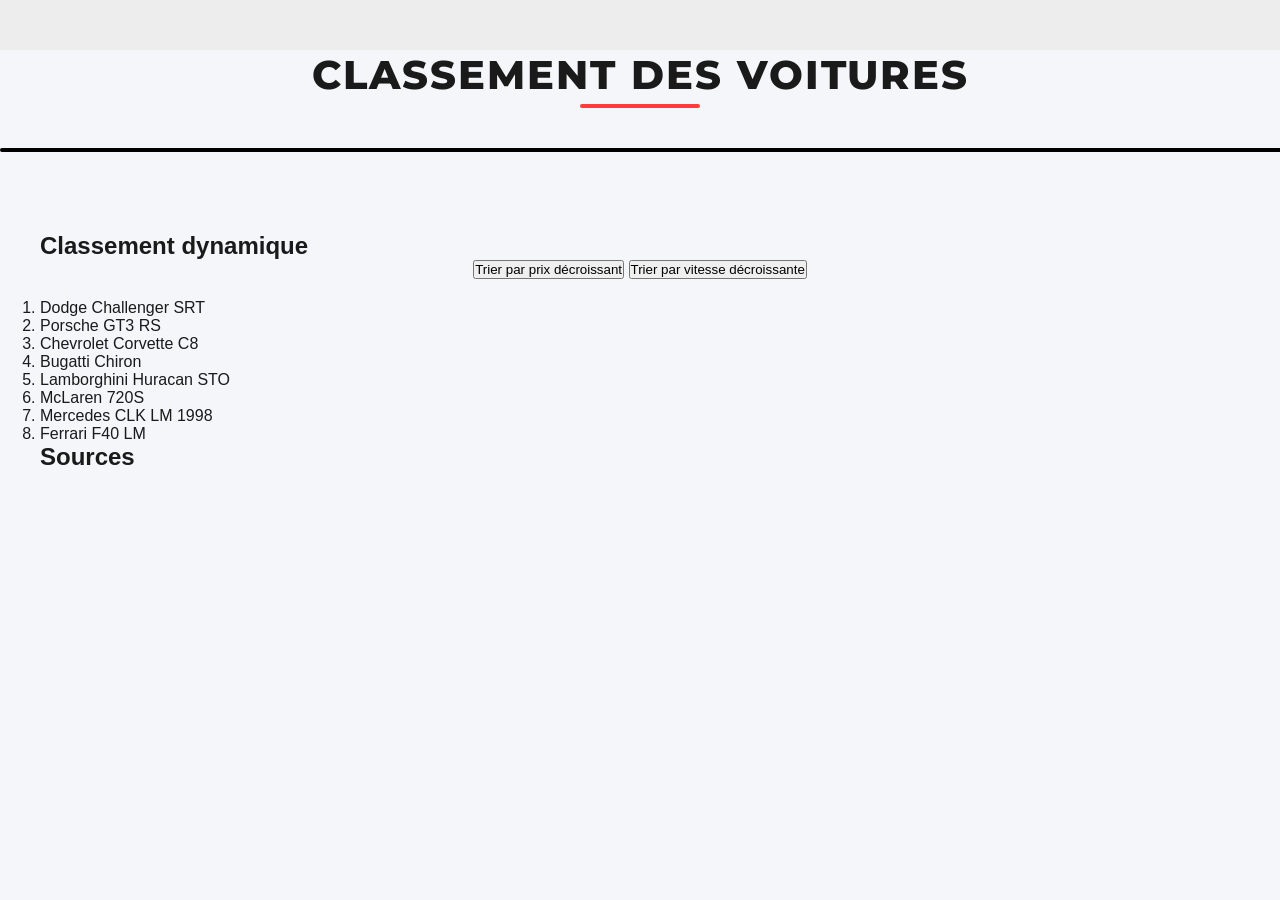
==== Page_source.html @ 9544a97f "Update and rename Page source to Page_source.html" ====
<!DOCTYPE html>
<html lang="fr">
<head>
  <meta charset="UTF-8">
  <title>Classement Voitures</title>
  <link rel="stylesheet" href="style.css">
</head>
<body>

  <ul>
    <li><a class="active" href="#home">Home</a></li>
  </ul>

  <h1 class="slider-title">Classement des voitures</h1>
  <hr class="separator">
  <hr class="separator2">

  <main>
    <section class="bulle">
      <h2>Classement dynamique</h2>
      <div style="text-align:center; margin-bottom: 20px;">
        <button onclick="trierListe('prix')">Trier par prix décroissant</button>
        <button onclick="trierListe('vitesse')">Trier par vitesse décroissante</button>
      </div>

      <ol id="classementVoitures">
        <li data-prix="65000" data-vitesse="327">Dodge Challenger SRT</li>
        <li data-prix="250000" data-vitesse="296">Porsche GT3 RS</li>
        <li data-prix="100000" data-vitesse="312">Chevrolet Corvette C8</li>
        <li data-prix="4500000" data-vitesse="490">Bugatti Chiron</li>
        <li data-prix="430000" data-vitesse="310">Lamborghini Huracan STO</li>
        <li data-prix="275000" data-vitesse="341">McLaren 720S</li>
        <li data-prix="10000000" data-vitesse="335">Mercedes CLK LM 1998</li>
        <li data-prix="5000000" data-vitesse="370">Ferrari F40 LM</li>
      </ol>
    </section>

    <section class="bulle">
      <h2>Sources</h2>
      <ul>
        <li></li>
        <li></li>
        <li></li>
      </ul>
    </section>
  </main>

  <script>
    function trierListe(critere) {
      const liste = document.getElementById("classementVoitures");
      const elements = Array.from(liste.children);

      elements.sort((a, b) => {
        const valA = parseFloat(a.dataset[critere]);
        const valB = parseFloat(b.dataset[critere]);
        return valB - valA; // Tri décroissant
      });

      liste.innerHTML = "";
      elements.forEach(el => {
        const nom = el.textContent.split(" - ")[0];
        const valeur = el.dataset[critere];
        const unite = critere === "prix" ? "€" : "km/h";
        const texte = `${nom} - ${valeur} ${unite}`;
        const nouveau = document.createElement("li");
        nouveau.dataset.prix = el.dataset.prix;
        nouveau.dataset.vitesse = el.dataset.vitesse;
        nouveau.textContent = texte;
        liste.appendChild(nouveau);
      });
    }
  </script>

</body>
</html>
---- style.css ----
@import url('https://fonts.googleapis.com/css2?family=Montserrat:wght@600;800&display=swap');

.slider-title {
  font-family: 'Montserrat', sans-serif;
  text-align: center;
  font-size: 40px;
  font-weight: 800;
  color: #1a1a1a;
  letter-spacing: 2px;
  margin-top: 50px;
  margin-bottom: 5px;
  text-transform: uppercase;
}

.separator {
  width: 120px;
  height: 4px;
  background: #ff3b3b;
  border: none;
  margin: 0 auto 40px auto;
  border-radius: 2px;
}

.separator2 {
  width: 2000px;
  height: 4px;
  background: black;
  border: none;
  margin: 0 auto 40px auto;
  border-radius: 2px;
}

/* ----- SLIDER ----- */
.slider {
    position: relative;
    width: 100%;
    max-width: 1400px; /* slider allongé */
    margin: 40px auto;
    overflow: hidden;
    border-radius: 10px;
    box-shadow: 0 4px 15px rgba(0,0,0,0.3);
}

.slides {
    display: flex;
    transition: transform 0.5s ease;
}

.slide {
    width: 100%;
    height: 100;
    flex-shrink: 0;
    position: relative;
}

.slide img {
    width: 100%;
    height: auto;
    object-fit: cover;
}

/* ----- TITRE SUR L'IMAGE ----- */
.slide-title {
    position: absolute;
    bottom: 20px;
    left: 40px;
    padding: 20px 20px;
    background: rgba(0,0,0,0.5);
    color: white;
    font-size: 24px;
    border-radius: 5px;
}

/* ----- BOUTONS RECTANGULAIRES ----- */
.arrow {
    position: absolute;
    top: 50%;
    transform: translateY(-50%);
    background: rgba(255,255,255,0.7);
    border: none;
    padding: 370px 20px;
    cursor: pointer;
    font-size: 22px;
    border-radius: 5px;
    transition: 0.3s;
    z-index: 10;
}

.arrow:hover {
    background: rgba(255,255,255,1);
}

.left { left: 0px; }
.right { right: 0px; }

/* ----- PAGE STYLE ----- */
* {
    margin: 0;
    padding: 0;
    box-sizing: border-box;
}

body {
    font-family: Arial, sans-serif;
    background: #f4f6f9;
    color: #1a1a1a;
}

header {
    padding: 20px 40px;
    background: linear-gradient(90deg, #ffffff, #e6e9ef);
    border-bottom: 1px solid #d0d4dc;
}

header h1 {
    font-size: 28px;
    letter-spacing: 2px;
    text-transform: uppercase;
    color: #2c3e50;
}

main {
    padding: 40px;
}



table {
  width: 50%;              /* tableau plus étroit */
  margin: 40px auto;       /* centré */
  border-collapse: collapse;
  background: #ffffff;
  border-radius: 12px;     /* bords arrondis */
  overflow: hidden;        /* arrondis visibles */
  box-shadow: 0 4px 20px rgba(0,0,0,0.15);
}

th, td {
  padding: 15px 20px;
  text-align: left;
  font-size: 18px;
}

th {
  background: #2c3e50;
  color: white;
  font-weight: bold;
}

tr:nth-child(even) {
  background: #f4f6f9;
}

tr:hover {
  background: #e8ecf2;
}

a {
  color: #ff3b3b;
  font-weight: bold;
  text-decoration: none;
}

a:hover {
  text-decoration: underline;
}

ul {
  list-style-type: none;
  margin: 0;
  padding: 0;
  background-color: #EDEDED;
  position: fixed;
  top: 0px;         /* La barre est en haut */
  left: 0px;
  width: 100%;      /* Barre horizontale sur toute la largeur */
  height: 50px;     /* Hauteur de la barre */
  display: flex;    /* Les éléments se mettent sur une ligne */
  align-items: center;
}

li {
  margin: 0;
  padding: 0;
}

li a {
  display: block;
  color: black;
  padding: 14px 20px; /* Ajuste la taille des boutons */
  text-decoration: none;
}

li a.active {
  background-color: #000000;
  color: white;
}

li a:hover:not(.active) {
  background-color: #ff083d;
  color: white;
}
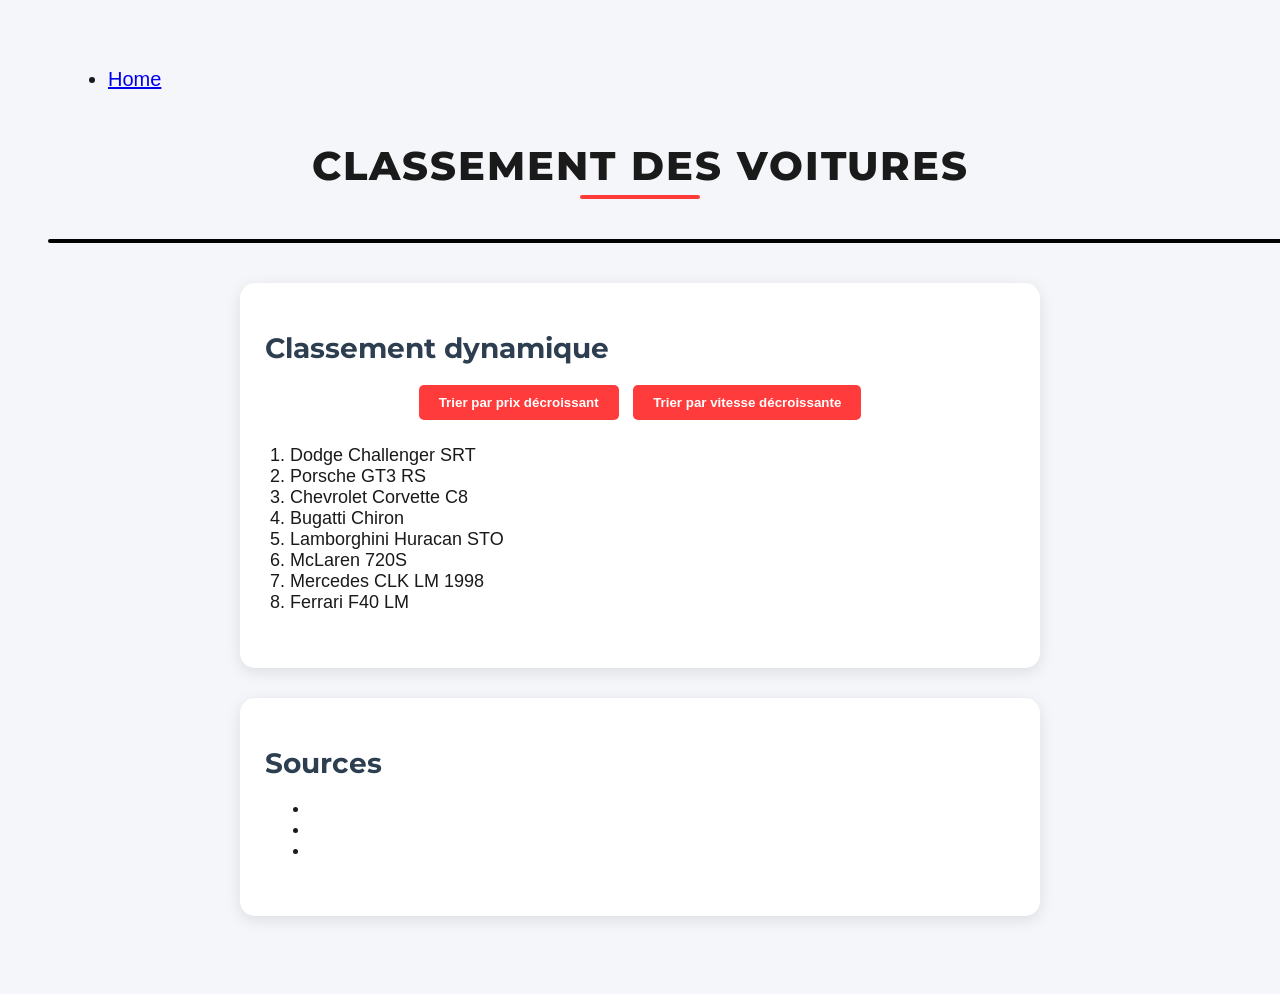
==== commit 49a0920f: "Update Page_source.html" ====
--- a/Page_source.html
+++ b/Page_source.html
@@ -3,7 +3,7 @@
 <head>
   <meta charset="UTF-8">
   <title>Classement Voitures</title>
-  <link rel="stylesheet" href="style.css">
+  <link rel="stylesheet" href="Page_source.css">
 </head>
 <body>
 
--- a/Page_source.css
+++ b/Page_source.css
@@ -0,0 +1,93 @@
+@import url('https://fonts.googleapis.com/css2?family=Montserrat:wght@600;800&display=swap');
+
+.slider-title {
+  font-family: 'Montserrat', sans-serif;
+  text-align: center;
+  font-size: 40px;
+  font-weight: 800;
+  color: #1a1a1a;
+  letter-spacing: 2px;
+  margin-top: 50px;
+  margin-bottom: 5px;
+  text-transform: uppercase;
+}
+
+.separator {
+  width: 120px;
+  height: 4px;
+  background: #ff3b3b;
+  border: none;
+  margin: 0 auto 40px auto;
+  border-radius: 2px;
+}
+
+.separator2 {
+  width: 2000px;
+  height: 4px;
+  background: black;
+  border: none;
+  margin: 0 auto 40px auto;
+  border-radius: 2px;
+}
+
+body {
+  font-family: Arial, sans-serif;
+  background: #f4f6f9;
+  color: #1a1a1a;
+  padding: 40px;
+}
+
+main {
+  max-width: 800px;
+  margin: auto;
+}
+
+ol, ul {
+  font-size: 20px;
+  margin-bottom: 30px;
+}
+
+ul li {
+  list-style-type: disc;
+  margin-left: 20px;
+}
+
+.bulle {
+  background-color: white;
+  border-radius: 15px;
+  padding: 25px;
+  margin: 30px auto;
+  max-width: 1000px;
+  box-shadow: 0 4px 15px rgba(0, 0, 0, 0.1);
+}
+
+.bulle h2 {
+  font-family: 'Montserrat', sans-serif;
+  font-size: 28px;
+  margin-bottom: 15px;
+  color: #2c3e50;
+}
+
+.bulle ol, .bulle ul {
+  font-size: 18px;
+  padding-left: 25px;
+}
+
+.bulle ul li {
+  list-style-type: disc;
+}
+
+button {
+  padding: 10px 20px;
+  margin: 5px;
+  background-color: #ff3b3b;
+  color: white;
+  border: none;
+  border-radius: 5px;
+  font-weight: bold;
+  cursor: pointer;
+}
+
+button:hover {
+  background-color: #d32f2f;
+}
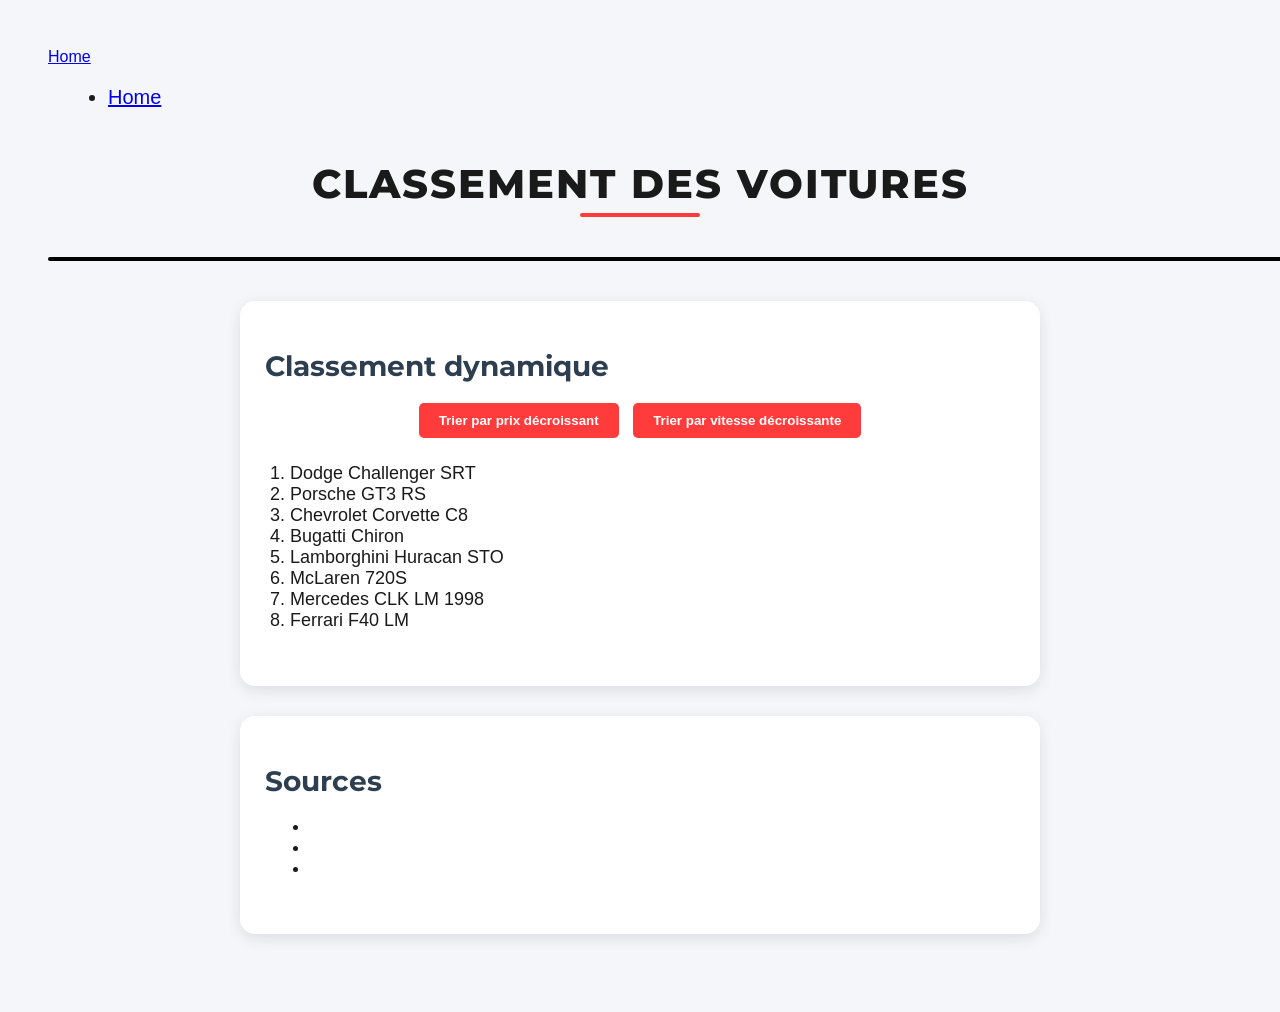
==== commit af471be2: "Update Page_source.html" ====
--- a/Page_source.html
+++ b/Page_source.html
@@ -6,6 +6,7 @@
   <link rel="stylesheet" href="Page_source.css">
 </head>
 <body>
+<a href="index.html" class="home-btn">Home</a>
 
   <ul>
     <li><a class="active" href="#home">Home</a></li>
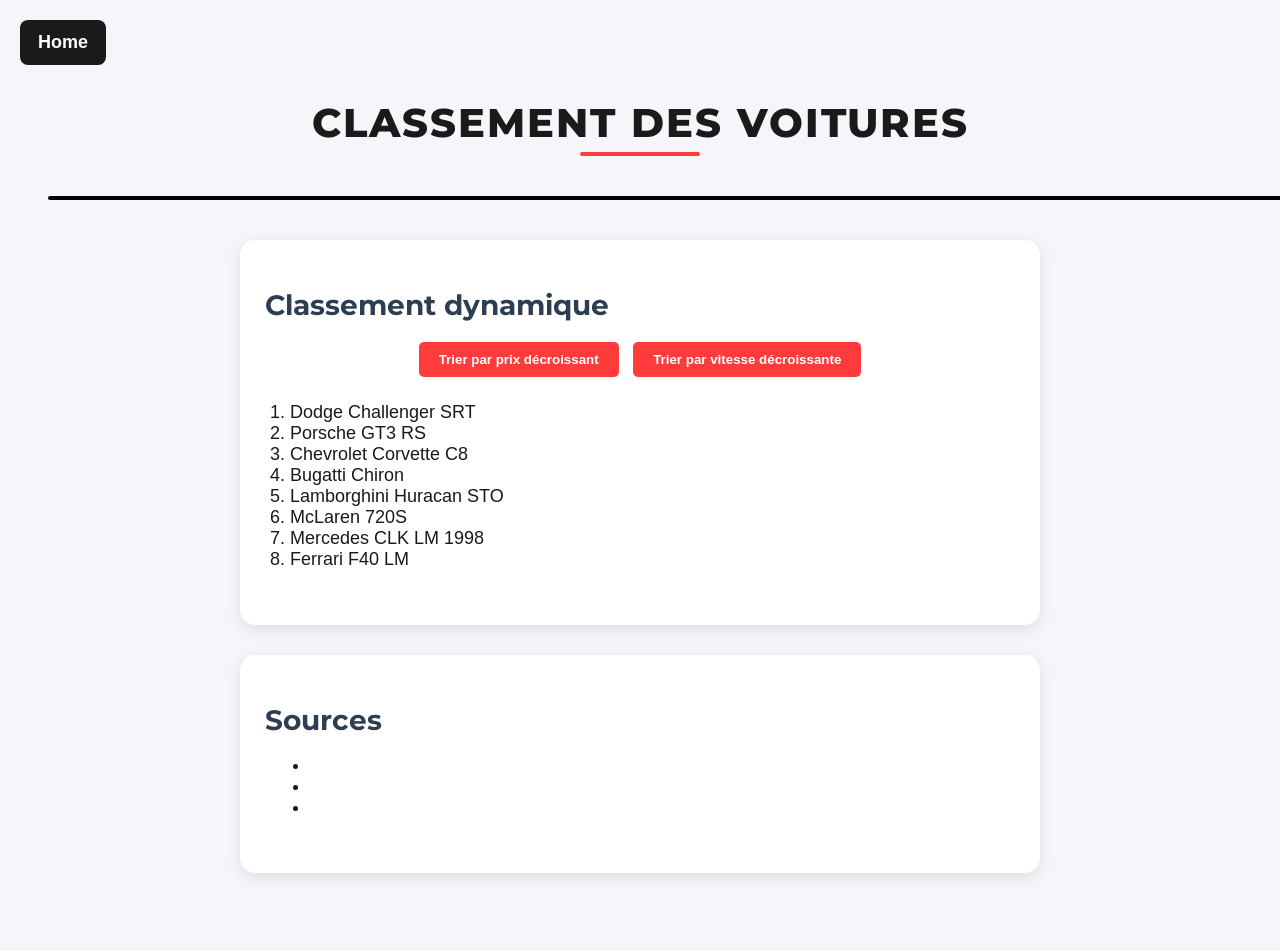
==== commit 540e9e72: "Update Page_source.html" ====
--- a/Page_source.html
+++ b/Page_source.html
@@ -8,9 +8,7 @@
 <body>
 <a href="index.html" class="home-btn">Home</a>
 
-  <ul>
-    <li><a class="active" href="#home">Home</a></li>
-  </ul>
+
 
   <h1 class="slider-title">Classement des voitures</h1>
   <hr class="separator">
--- a/Page_source.css
+++ b/Page_source.css
@@ -91,3 +91,24 @@
 button:hover {
   background-color: #d32f2f;
 }
+
+.home-btn {
+    position: fixed;
+    top: 20px;
+    left: 20px;
+    background: #1a1a1a;
+    color: white;
+    padding: 12px 18px;
+    border-radius: 8px;
+    font-size: 18px;
+    text-decoration: none;
+    font-weight: bold;
+    transition: 0.3s;
+    z-index: 9999;
+}
+
+.home-btn:hover {
+    background: #ff3b3b;
+    padding-left: 25px;
+}
+
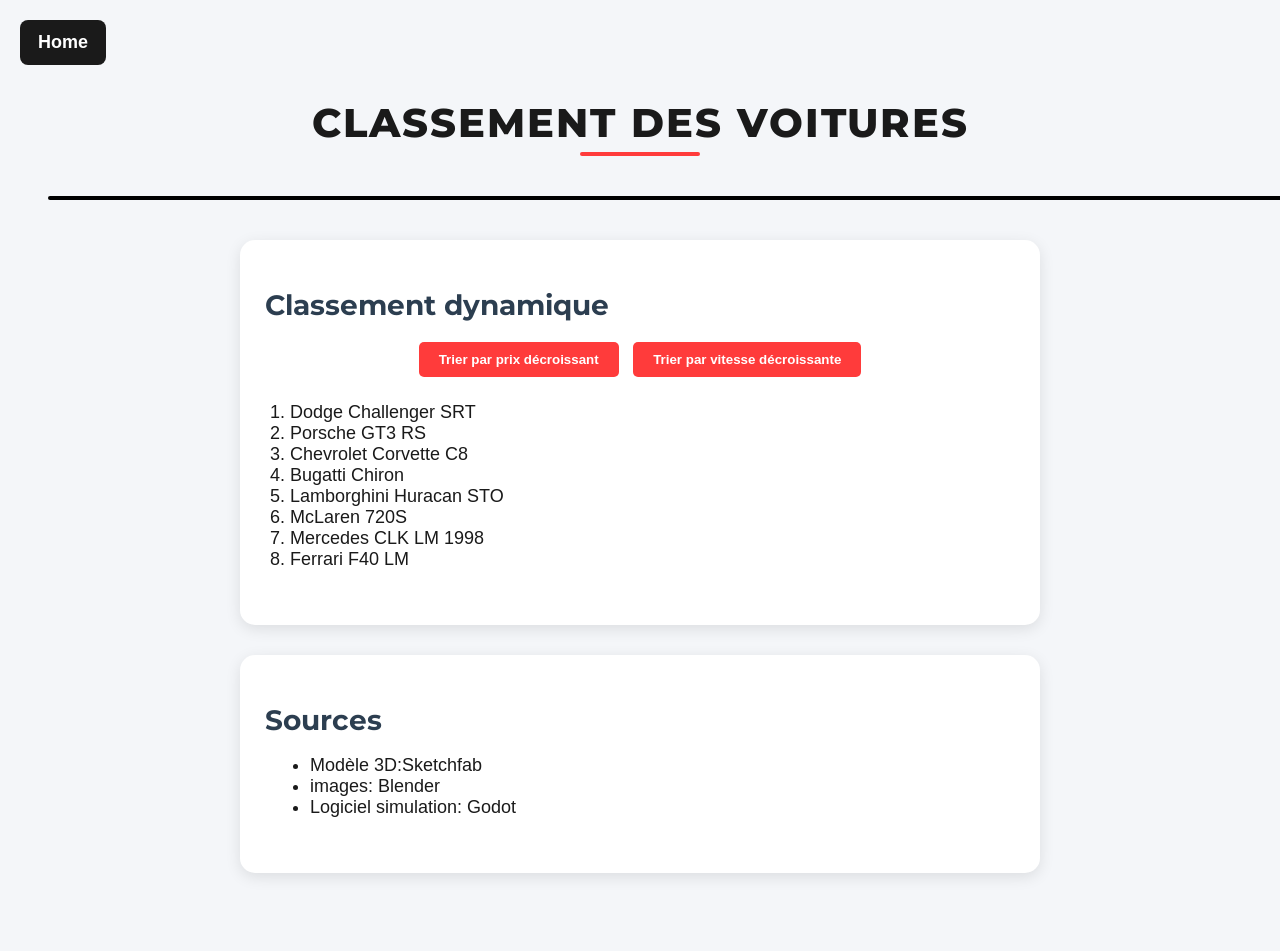
==== commit aa78df18: "Update Page_source.html" ====
--- a/Page_source.html
+++ b/Page_source.html
@@ -37,9 +37,9 @@
     <section class="bulle">
       <h2>Sources</h2>
       <ul>
-        <li></li>
-        <li></li>
-        <li></li>
+        <li>Modèle 3D:Sketchfab</li>
+        <li>images: Blender</li>
+        <li>Logiciel simulation: Godot</li>
       </ul>
     </section>
   </main>
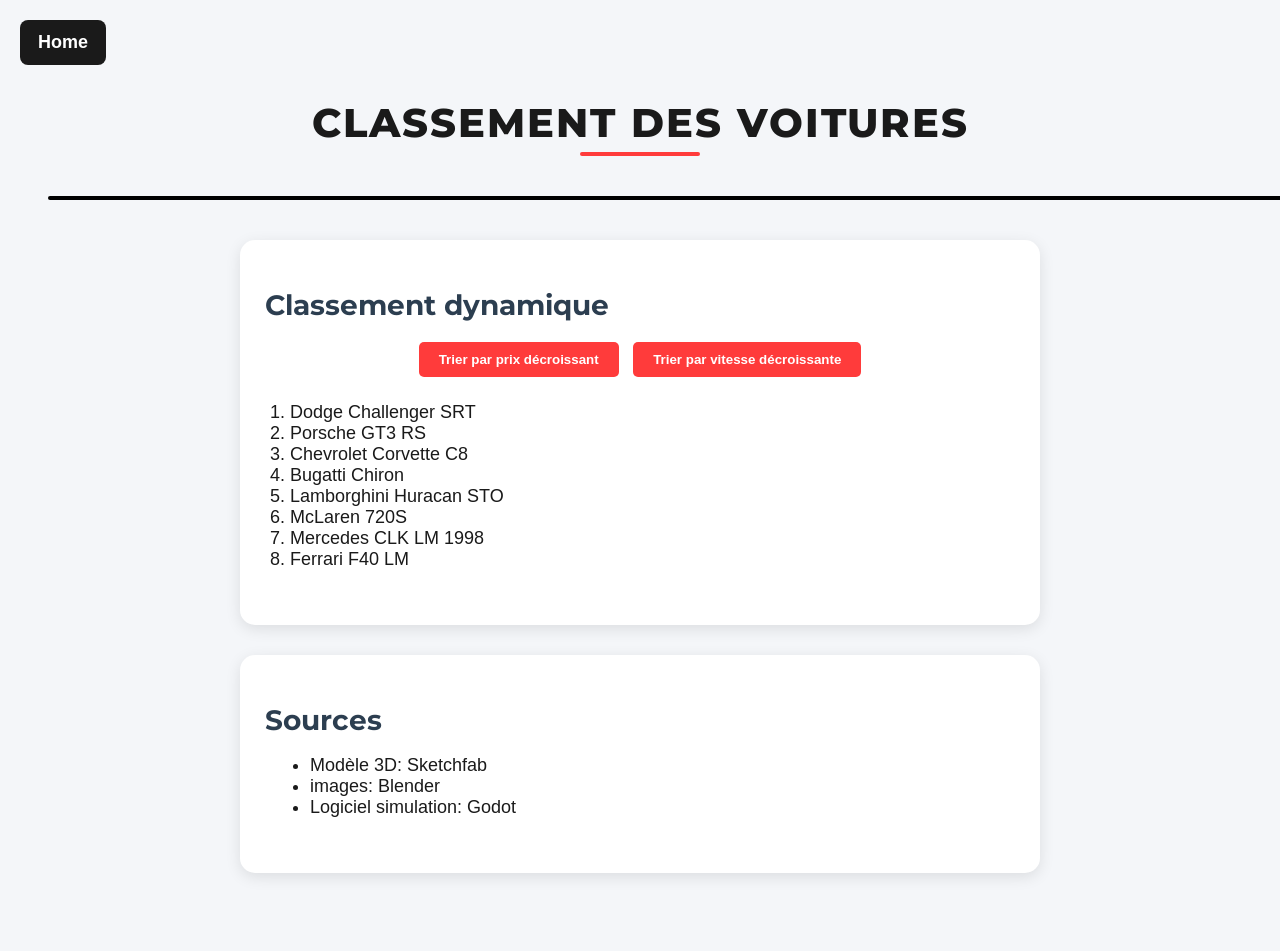
==== commit 6814d970: "Update Page_source.html" ====
--- a/Page_source.html
+++ b/Page_source.html
@@ -37,7 +37,7 @@
     <section class="bulle">
       <h2>Sources</h2>
       <ul>
-        <li>Modèle 3D:Sketchfab</li>
+        <li>Modèle 3D: Sketchfab</li>
         <li>images: Blender</li>
         <li>Logiciel simulation: Godot</li>
       </ul>
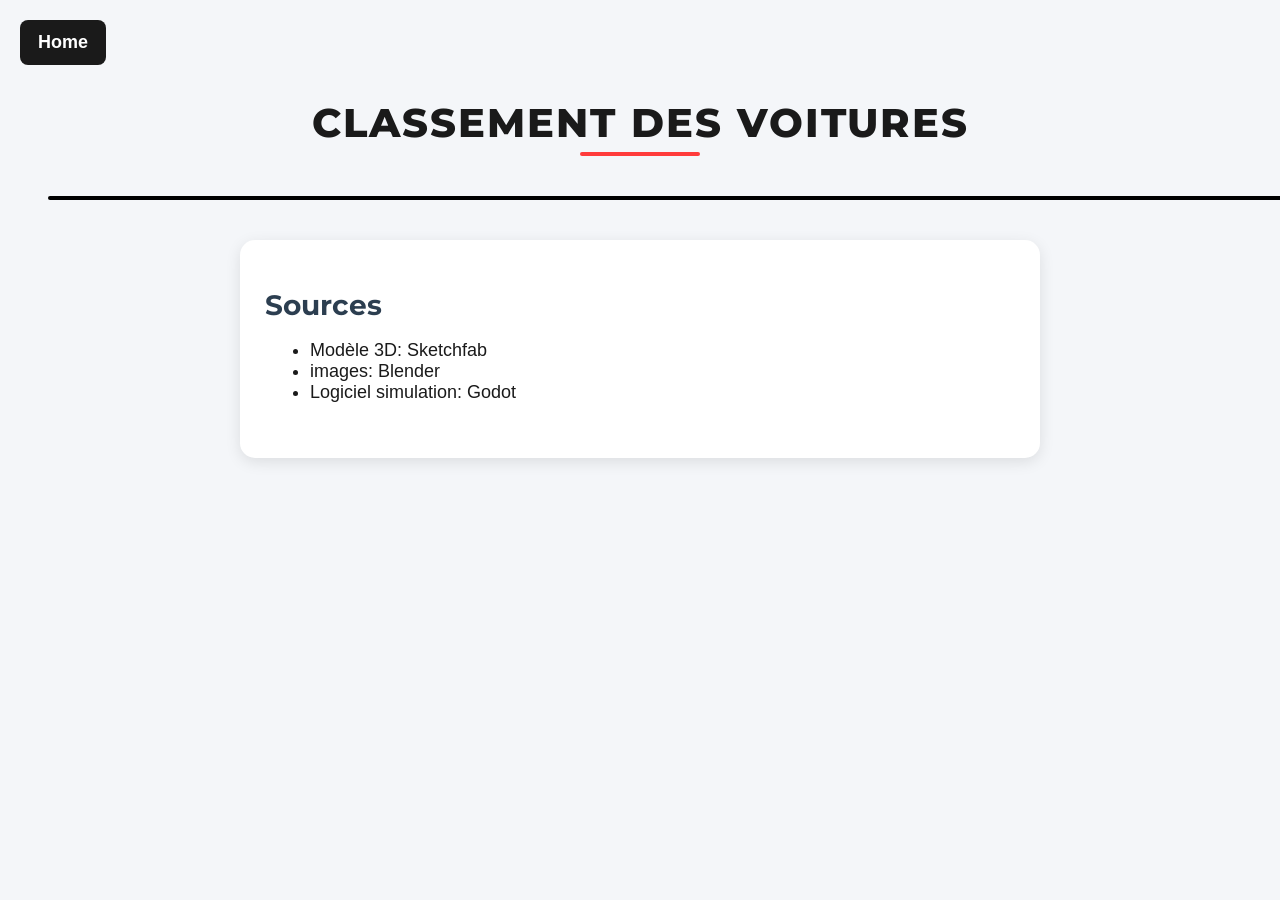
==== commit 107790ed: "Update Page_source.html" ====
--- a/Page_source.html
+++ b/Page_source.html
@@ -16,25 +16,6 @@
 
   <main>
     <section class="bulle">
-      <h2>Classement dynamique</h2>
-      <div style="text-align:center; margin-bottom: 20px;">
-        <button onclick="trierListe('prix')">Trier par prix décroissant</button>
-        <button onclick="trierListe('vitesse')">Trier par vitesse décroissante</button>
-      </div>
-
-      <ol id="classementVoitures">
-        <li data-prix="65000" data-vitesse="327">Dodge Challenger SRT</li>
-        <li data-prix="250000" data-vitesse="296">Porsche GT3 RS</li>
-        <li data-prix="100000" data-vitesse="312">Chevrolet Corvette C8</li>
-        <li data-prix="4500000" data-vitesse="490">Bugatti Chiron</li>
-        <li data-prix="430000" data-vitesse="310">Lamborghini Huracan STO</li>
-        <li data-prix="275000" data-vitesse="341">McLaren 720S</li>
-        <li data-prix="10000000" data-vitesse="335">Mercedes CLK LM 1998</li>
-        <li data-prix="5000000" data-vitesse="370">Ferrari F40 LM</li>
-      </ol>
-    </section>
-
-    <section class="bulle">
       <h2>Sources</h2>
       <ul>
         <li>Modèle 3D: Sketchfab</li>
@@ -43,32 +24,5 @@
       </ul>
     </section>
   </main>
-
-  <script>
-    function trierListe(critere) {
-      const liste = document.getElementById("classementVoitures");
-      const elements = Array.from(liste.children);
-
-      elements.sort((a, b) => {
-        const valA = parseFloat(a.dataset[critere]);
-        const valB = parseFloat(b.dataset[critere]);
-        return valB - valA; // Tri décroissant
-      });
-
-      liste.innerHTML = "";
-      elements.forEach(el => {
-        const nom = el.textContent.split(" - ")[0];
-        const valeur = el.dataset[critere];
-        const unite = critere === "prix" ? "€" : "km/h";
-        const texte = `${nom} - ${valeur} ${unite}`;
-        const nouveau = document.createElement("li");
-        nouveau.dataset.prix = el.dataset.prix;
-        nouveau.dataset.vitesse = el.dataset.vitesse;
-        nouveau.textContent = texte;
-        liste.appendChild(nouveau);
-      });
-    }
-  </script>
-
 </body>
 </html>
